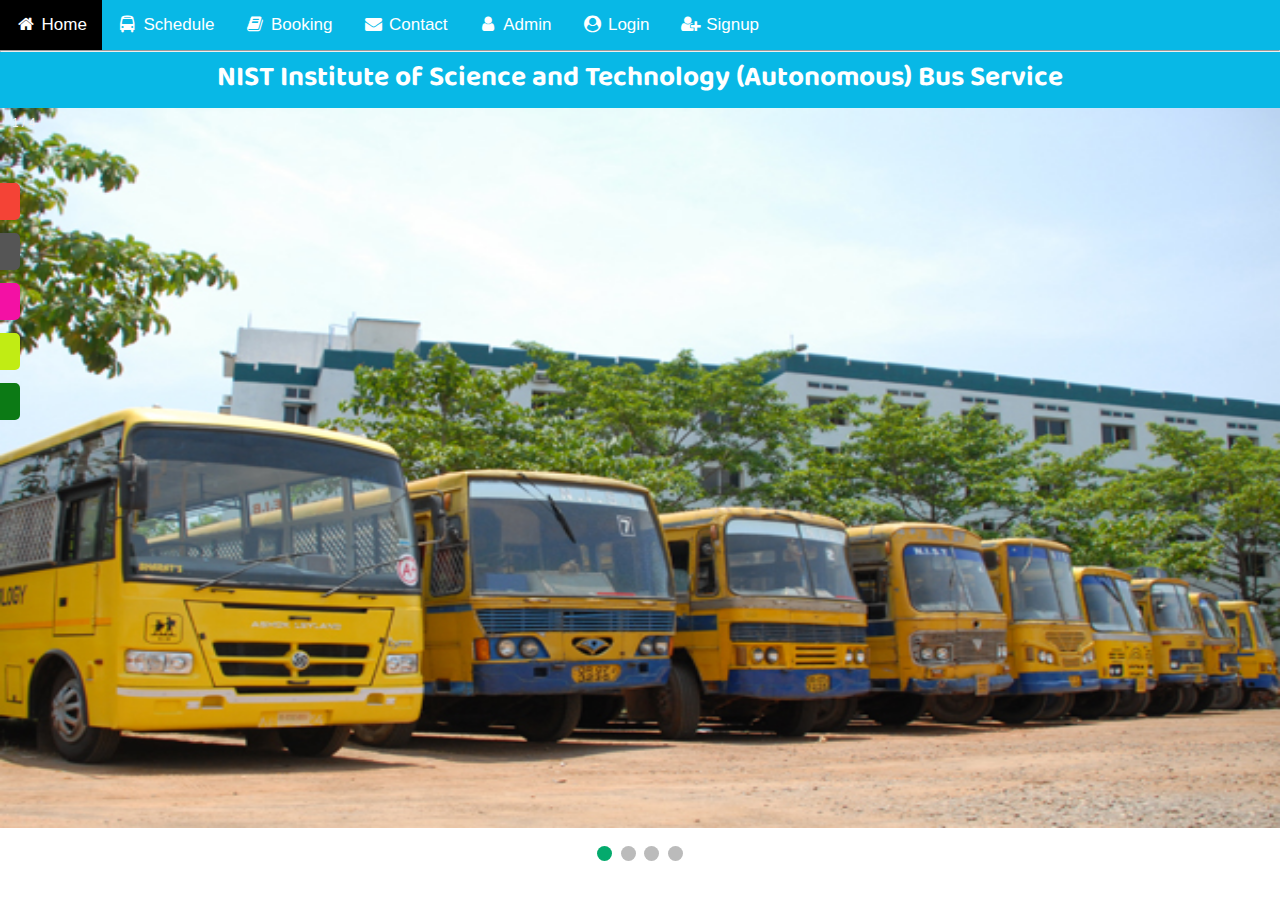
==== index.html @ 21bf3e8c "first commit" ====
<!DOCTYPE html>
<html lang="en">

<head>
    <meta charset="UTF-8">
    <meta http-equiv="X-UA-Compatible" content="IE=edge">
    <meta name="viewport" content="width=device-width, initial-scale=1.0">
    <title>Bus Booking</title>
    <link rel="stylesheet" href="https://cdnjs.cloudflare.com/ajax/libs/font-awesome/4.7.0/css/font-awesome.min.css">
    <link rel="preconnect" href="https://fonts.googleapis.com">
    <link rel="preconnect" href="https://fonts.gstatic.com" crossorigin>
    <link href="https://fonts.googleapis.com/css2?family=Baloo+Bhaina+2&family=Bree+Serif&display=swap"
        rel="stylesheet">
    <link rel="stylesheet" href="style.css">
    

</head>

<body>
    <div class="navbar">
        <a class="active" href="/index.html"><i class="fa fa-fw fa-home"></i> Home</a>
        <!-- <a href="#"><i class="fa fa-fw fa-search"></i> Search</a> -->
        <a href="#"><i class="fa fa-fw fa-bus"></i> Schedule</a>
        <a href="/booking.html"><i class="fa fa-fw fa-book"></i> Booking</a>
        <a href="/contact.html"><i class="fa fa-fw fa-envelope"></i> Contact</a>
        <a href="/admin.html"> <i class="fa fa-fw fa-user"></i> Admin</a>
        <a href="#" onclick="document.getElementById('id01').style.display='block'" style="width: auto;"><i
                class="fa fa-fw fa-user-circle"></i> Login</a>
        <a href="#" onclick="document.getElementById('id02').style.display='block'" style="width:auto;"> <i
                class="fa fa-fw fa-user-plus"></i> Signup</a>

    </div>
    <hr style="background-color: white;">

    <div class="bg">
        <h1>NIST Institute of Science and Technology (Autonomous) Bus Service</h1>
    </div>

    <iframe class="iside" src="/sidebar.html" frameborder="0" scrolling="no">

    </iframe>




    <!-- slideshow contents -->

    <div class="main">

        <div class="slideshow-container">

            <div class="mySlides fade">
                <div class="numbertext">1 / 4</div>
                <img src="/bus.jpg" style="width:100%">
                <!-- <div class="text">Caption Text</div> -->
            </div>

            <div class="mySlides fade">
                <div class="numbertext">2 / 4</div>
                <img src="/inside.jpg" style="width:100%">
                <!-- <div class="text">Caption Two</div> -->
            </div>

            <div class="mySlides fade">
                <div class="numbertext">3 / 4</div>
                <img src="/night hill.jpg" style="width:100%">
                <!-- <div class="text">Caption Three</div> -->
            </div>
            <div class="mySlides fade">
                <div class="numbertext">4 / 4</div>
                <img src="/night.jpg" style="width:100%">
                <!-- <div class="text">Caption four</div> -->
            </div>

        </div>

        <br>

        <div style="text-align:center">
            <span class="dot"></span>
            <span class="dot"></span>
            <span class="dot"></span>
            <span class="dot"></span>
        </div>
    </div>


    <!-- slideshow javascript -->

    <script>

        let slideIndex = 0;
        showSlides();

        function showSlides() {
            let i;
            let slides = document.getElementsByClassName("mySlides");
            let dots = document.getElementsByClassName("dot");
            for (i = 0; i < slides.length; i++) {
                slides[i].style.display = "none";
            }
            slideIndex++;
            if (slideIndex > slides.length) { slideIndex = 1 }
            for (i = 0; i < dots.length; i++) {
                dots[i].className = dots[i].className.replace(" active", "");
            }
            slides[slideIndex - 1].style.display = "block";
            dots[slideIndex - 1].className += " active";
            setTimeout(showSlides, 5000); // Change image every 5 seconds
        }
    </script>



    <div id="id01" class="modal">

        <form class="modal-content animate" action="/action_page.php" method="post">
            <div class="imgcontainer">
                <span onclick="document.getElementById('id01').style.display='none'" class="close"
                    title="Close">&times;</span>
                <img src="img_avatar2.png" alt="Avatar" class="avatar">
            </div>


            <div class="container">
                <label for="uname"><b>Username</b></label>
                <input type="text" placeholder="Your email id is your username" name="uname" required>

                <label for="psw"><b>Password</b></label>
                <input type="password" placeholder="Enter Password" name="psw" required>

                <button type="submit">Login</button>
                <label>
                    <input type="checkbox" checked="checked" name="remember"> Remember me
                </label>
                <span class="psw"><a href="#">Forgot password?</a></span>
            </div>


            <!-- <div class="container_cnc" style="background-color:#f1f1f1">
                <button type="button" onclick="document.getElementById('id01').style.display='none'"
                    class="cancelbtn">Cancel</button>
                <span class="psw">Forgot <a href="#">password?</a></span>
            </div> -->
        </form>
    </div>






    <!-- signup form -->


    <div id="id02" class="modal">
        <span onclick="document.getElementById('id02').style.display='none'" class="close"
            title="Close Modal">&times;</span>
        <form class="modal-content" action="/action_page.php">
            <div class="container">
                <h1>Sign Up</h1>
                <br>
                <p>Please fill in this form to create an account.</p>
                <hr>
                <br>
                <label for="email"><b>Name</b></label>
                <input type="text" placeholder="Enter Name" name="name" required>

                <label for="email"><b>Email</b></label>
                <input type="text" placeholder="Enter Email" name="email" required>

                <label for="psw"><b>Password</b></label>
                <input type="password" placeholder="Enter Password" name="psw" required>

                <label for="psw-repeat"><b>Repeat Password</b></label>
                <input type="password" placeholder="Repeat Password" name="psw-repeat" required>

                <label>
                    <input type="checkbox" checked="checked" name="remember" style="margin-bottom:15px"> Remember me
                </label>

                <p>By creating an account you agree to our <a href="#" style="color:dodgerblue">Terms & Privacy</a>.</p>

                <div class="clearfix">
                    <button type="submit" class="signupbtn">Sign Up</button>
                </div>
            </div>
        </form>
    </div>


    <!-- admin login form -->

    <div id="id03" class="modal">

        <form class="modal-content animate" action="/admin.html" method="post">
            <div class="imgcontainer">
                <span onclick="document.getElementById('id03').style.display='none'" class="close"
                    title="Close">&times;</span>
                <img src="img_avatar2.png" alt="Avatar" class="avatar">
            </div>


            <div class="container">
                <label for="uname"><b>Username</b></label>
                <input type="text" placeholder="Your email id is your username" name="uname" required>

                <label for="psw"><b>Password</b></label>
                <input type="password" placeholder="Enter Password" name="psw" required>

                <button type="submit"></a>Login</button>
                <label>
                    <input type="checkbox" checked="checked" name="remember"> Remember me
                </label>
                <span class="psw"><a href="#">Forgot password?</a></span>
            </div>



</body>

</html>
---- style.css ----
* {
  margin: 0;

}

body {
  font-family: Arial, Helvetica, sans-serif;
}

.navbar {
  width: 100%;
  background-color: rgb(8 184 230);
  overflow: auto;
  position: sticky;
  top: 0px;

}

.navbar a {
  float: left;
  padding: 15px;
  color: white;
  text-decoration: none;
  font-size: 17px;
}

.navbar a:hover {
  background-color: #000;
}

.active {
  background-color: #04AA6D;
}

/* @media screen and (max-width: 500px) {
    .navbar a {
      float: none;
      display: block;
    }
  } */

hr {
  position: sticky;
  top: 49px;
}

.bg {
  width: 100%;
  background-color: rgb(8 184 230);
  overflow: auto;
  position: sticky;
  top: 51px;
}

.bg h1 {
  text-align: center;
  font-size: 28px;
  /* background-color: rgb(8 184 230); */
  font-family: 'Baloo Bhaina 2', cursive;
  z-index: -1;
  color: white;
}

@media screen and (max-width: 500px) {
  .navbar {
    position: static;
  }

  .navbar a {
    /* float:none; */
    display: block;
  }

  hr {
    position: absolute;
  }

  .bg {
    position: absolute;
    top: inherit;
    /* top: 350px; */
    display: block;
  }

  /* .bg h1{
      float: none;
      display: block;
    
    } */

}

/* login form */

input[type=text],
input[type=password] {
  width: 100%;
  padding: 12px 20px;
  margin: 8px 0;
  display: inline-block;
  border: 1px solid #ccc;
  box-sizing: border-box;
}

/* Set a style for all buttons */
.container button {
  background-color: #04AA6D;
  color: white;
  padding: 14px 20px;
  margin: 8px 0;
  border: none;
  cursor: pointer;
  width: 100%;

}

button:hover {
  opacity: 0.8;
}

/* Extra styles for the cancel button */
button.cancelbtn {
  padding: 10px 18px;
  background-color: #f44336;
  width: 80px;
}


/* Center the image and position the close button */
.imgcontainer {
  text-align: center;
  margin: 24px 0 12px 0;
  position: relative;
  height: 205px;
}

img.avatar {
  width: 50%;
  border-radius: 50%;
  height: 205px;
}

.container {
  padding: 16px;
  width: 85%;
  margin-left: 8%;
}

span.psw {
  float: right;
  /* padding-top: 16px;
    padding-left: 10px; */
}



/* The Modal (background) */
.modal {
  display: none;
  /* Hidden by default */
  position: fixed;
  /* Stay in place */
  z-index: 1;
  /* Sit on top */
  left: 0;
  top: 0;
  width: 100%;
  /* Full width */
  height: 100%;
  /* Full height */
  overflow: auto;
  /*Enable scroll if needed */
  background-color: rgb(0, 0, 0);
  /* Fallback color */
  background-color: rgba(0, 0, 0, 0.4);
  /* Black w/ opacity */
  padding-top: 60px;
}

/* Modal Content/Box */
.modal-content {
  background-color: #fefefe;
  margin: 5% auto 15% auto;
  /* 5% from the top, 15% from the bottom and centered */
  border: 1px solid #888;
  width: 40%;

  /* Could be more or less, depending on screen size */
}

/* The Close Button (x) */
.close {
  position: absolute;
  right: 25px;
  top: 0;
  color: #000;
  font-size: 35px;
  font-weight: bold;
}

.close:hover,
.close:focus {
  color: red;
  cursor: pointer;
}

/* Add Zoom Animation */
.animate {
  -webkit-animation: animatezoom 0.6s;
  animation: animatezoom 0.6s
}

@-webkit-keyframes animatezoom {
  from {
    -webkit-transform: scale(0)
  }

  to {
    -webkit-transform: scale(1)
  }
}

@keyframes animatezoom {
  from {
    transform: scale(0)
  }

  to {
    transform: scale(1)
  }
}

/* Change styles for span on extra small screens */
@media screen and (max-width: 300px) {
  span.psw {
    display: block;
    float: none;
  }

}

@media screen and (max-width: 930px) {
  .modal-content {
    width: 60%;
  }

}

/* image slideshow */

* {
  box-sizing: border-box;
}

body {
  font-family: Verdana, sans-serif;
}

.mySlides {
  display: none;
}

img {
  vertical-align: middle;
  height: 80vh;
}

/* Slideshow container */

.slideshow-container {
  /* max-width: 1000px; */
  position: relative;
  margin: auto;
  z-index: -1;
}

/* Caption text */
.text {
  color: #f2f2f2;
  font-size: 15px;
  padding: 8px 12px;
  position: absolute;
  bottom: 8px;
  width: 100%;
  text-align: center;
}

/* Number text (1/3 etc) */
.numbertext {
  color: #f2f2f2;
  font-size: 12px;
  padding: 8px 12px;
  position: absolute;
  top: 0;
}

/* The dots/bullets/indicators */
.dot {
  height: 15px;
  width: 15px;
  margin: 0 2px;
  background-color: #bbb;
  border-radius: 50%;
  display: inline-block;
  transition: background-color 0.6s ease;
}

.active {
  background-color: rgb(4, 170, 109);
}

/* Fading animation */
.fade {
  animation-name: fade;
  animation-duration: 1.5s;
}

@keyframes fade {
  from {
    opacity: .4
  }

  to {
    opacity: 1
  }
}

/* On smaller screens, decrease text size */
@media only screen and (max-width: 300px) {
  .text {
    font-size: 11px
  }
}


/* hoverable sidenav button  */
iframe {
  position: fixed;
  height: 100%;
  margin-top: 5px;
}

#mySidenav a {
  position: absolute;
  left: -80px;
  transition: 0.3s;
  padding: 10px;
  width: 100px;
  text-decoration: none;
  font-size: 15px;
  color: white;
  border-radius: 0 5px 5px 0;
}

#mySidenav a:hover {
  left: 0;
}

#timing {
  top: 70px;
  background-color: #f44336;
}

#nist {
  top: 120px;
  background-color: #555
}

#trip {
  top: 170px;
  background-color: rgb(243, 17, 164)
}

#camping {
  top: 220px;
  background-color: rgb(193, 236, 20)
}

#tours {
  top: 270px;
  background-color: rgb(12, 122, 21)
}


/* booking page  */

.col-md-6{
  display: inline-block;
  background-color: antiquewhite;
}
.col-md-7{
  display: inline-block;
  background-color: antiquewhite;
}
.col-md-8{
  display: inline-block;
  background-color: antiquewhite;
}
.col-md-9{
  display: inline-block;
  background-color: antiquewhite;
}
.col-md-10{
  margin-left: 20px;
  display: inline-block;
}
.col-md-11{
  display: inline-block;
  margin-left: 20px;
  padding: 5px;
  
}
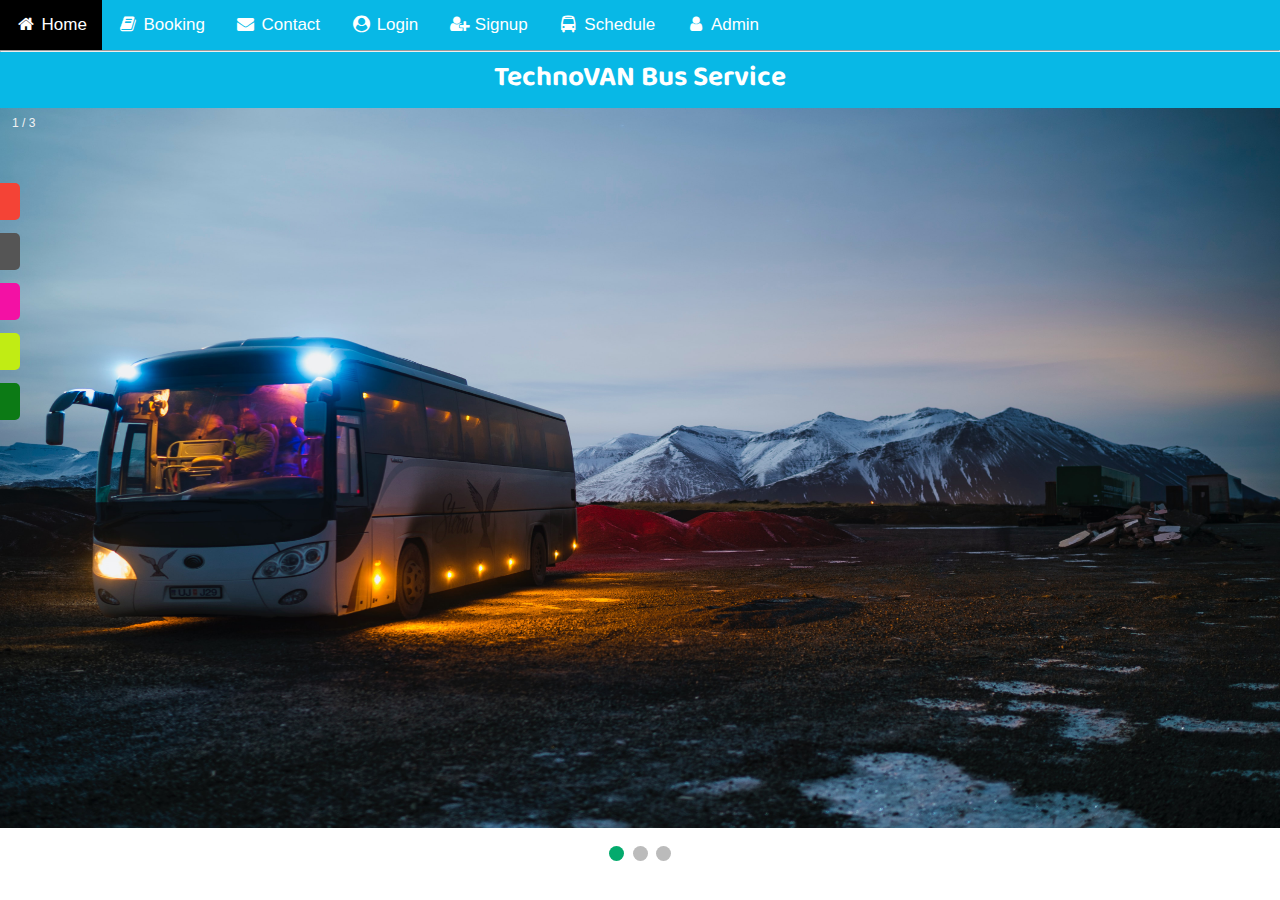
==== commit 79976b8e: "third commit" ====
--- a/index.html
+++ b/index.html
@@ -20,20 +20,20 @@
     <div class="navbar">
         <a class="active" href="/index.html"><i class="fa fa-fw fa-home"></i> Home</a>
         <!-- <a href="#"><i class="fa fa-fw fa-search"></i> Search</a> -->
-        <a href="#"><i class="fa fa-fw fa-bus"></i> Schedule</a>
         <a href="/booking.html"><i class="fa fa-fw fa-book"></i> Booking</a>
         <a href="/contact.html"><i class="fa fa-fw fa-envelope"></i> Contact</a>
-        <a href="/admin.html"> <i class="fa fa-fw fa-user"></i> Admin</a>
         <a href="#" onclick="document.getElementById('id01').style.display='block'" style="width: auto;"><i
                 class="fa fa-fw fa-user-circle"></i> Login</a>
         <a href="#" onclick="document.getElementById('id02').style.display='block'" style="width:auto;"> <i
                 class="fa fa-fw fa-user-plus"></i> Signup</a>
+        <a href="#"><i class="fa fa-fw fa-bus"></i> Schedule</a>
+        <a href="#"> <i class="fa fa-fw fa-user"></i> Admin</a>
 
     </div>
     <hr style="background-color: white;">
 
     <div class="bg">
-        <h1>NIST Institute of Science and Technology (Autonomous) Bus Service</h1>
+        <h1>TechnoVAN Bus Service</h1>
     </div>
 
     <iframe class="iside" src="/sidebar.html" frameborder="0" scrolling="no">
@@ -49,25 +49,26 @@
 
         <div class="slideshow-container">
 
+            <!-- <div class="mySlides fade">
+                <div class="numbertext">1 / 3</div>
+                <img src="/bus.jpg" style="width:100%">
+                 <div class="text">Caption Text</div>
+            </div> -->
+
             <div class="mySlides fade">
-                <div class="numbertext">1 / 4</div>
-                <img src="/bus.jpg" style="width:100%">
-                <!-- <div class="text">Caption Text</div> -->
+                <div class="numbertext">1 / 3</div>
+                <img src="/night hill.jpg" style="width:100%">
+                <!-- <div class="text">Caption Three</div> -->
             </div>
 
             <div class="mySlides fade">
-                <div class="numbertext">2 / 4</div>
+                <div class="numbertext">2 / 3</div>
                 <img src="/inside.jpg" style="width:100%">
                 <!-- <div class="text">Caption Two</div> -->
             </div>
-
+            
             <div class="mySlides fade">
-                <div class="numbertext">3 / 4</div>
-                <img src="/night hill.jpg" style="width:100%">
-                <!-- <div class="text">Caption Three</div> -->
-            </div>
-            <div class="mySlides fade">
-                <div class="numbertext">4 / 4</div>
+                <div class="numbertext">3 / 3</div>
                 <img src="/night.jpg" style="width:100%">
                 <!-- <div class="text">Caption four</div> -->
             </div>
@@ -80,7 +81,7 @@
             <span class="dot"></span>
             <span class="dot"></span>
             <span class="dot"></span>
-            <span class="dot"></span>
+            <!-- <span class="dot"></span> -->
         </div>
     </div>
 
@@ -106,7 +107,7 @@
             }
             slides[slideIndex - 1].style.display = "block";
             dots[slideIndex - 1].className += " active";
-            setTimeout(showSlides, 5000); // Change image every 5 seconds
+            setTimeout(showSlides, 6000); // Change image every 6 seconds
         }
     </script>
 
